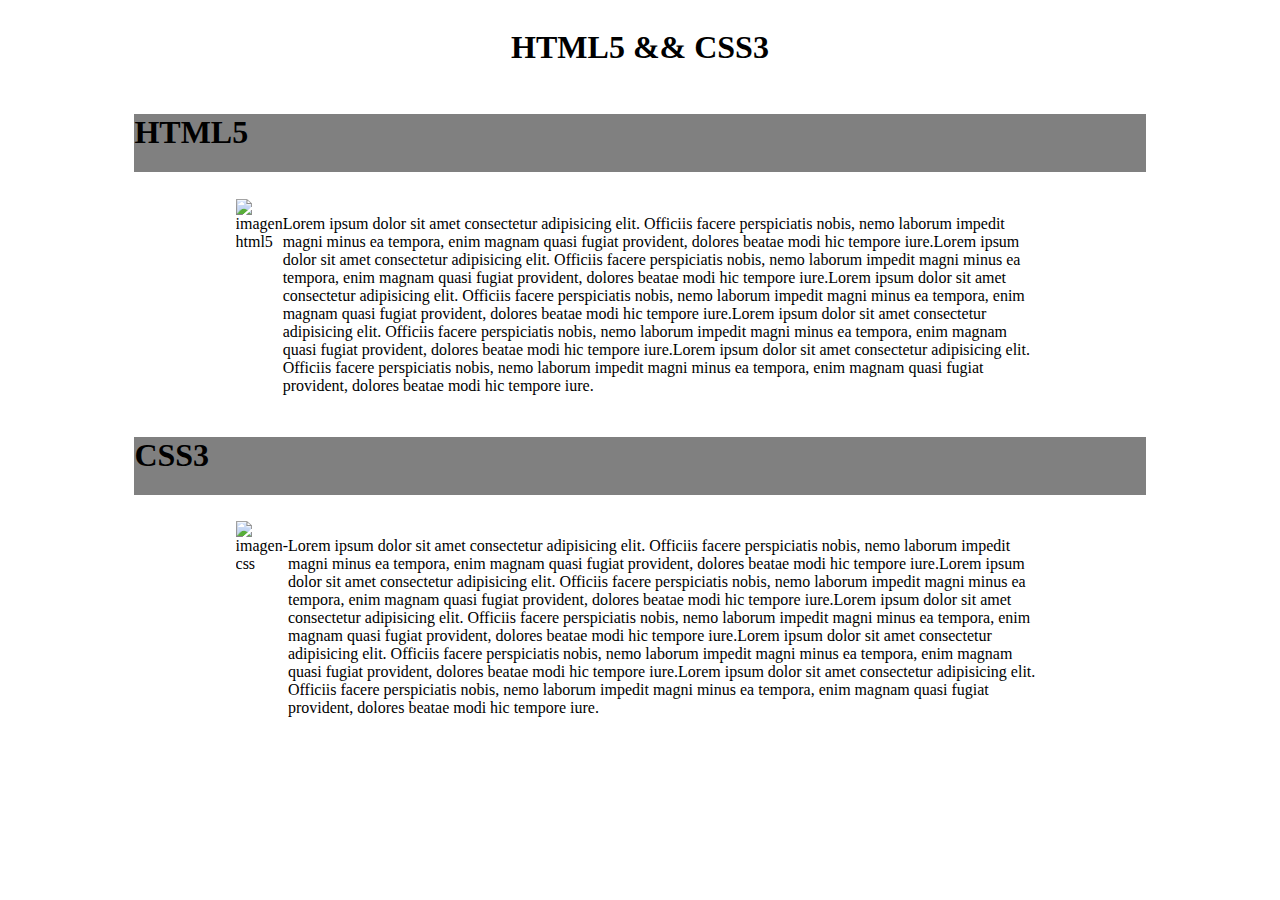
==== src/index.html @ 7c9e174c "segundo commit" ====
<!DOCTYPE html>
<html lang="en">
<head>
    <meta charset="UTF-8">
    <meta http-equiv="X-UA-Compatible" content="IE=edge">
    <meta name="viewport" content="width=device-width, initial-scale=1.0">
    <title>Document</title>
    <link rel="stylesheet" href="/src/css/styles.css">
</head>
<body>
    <main class="main">
    <header class="header">
        <h1 class="header__h1">
            HTML5 && CSS3
        </h1>
    </header>
    <section class="section"> 
        <h2 class="section__h2">HTML5</h2>
        <div class="section__div">
        <img class="img" src="https://encrypted-tbn0.gstatic.com/images?q=tbn:ANd9GcSGPtwTQ7koKuwHp7f7UNGMjI40qtP8pXnwgp5YMpOKTA&s" alt="imagen html5">
        <p class="article__html5">Lorem ipsum dolor sit amet consectetur adipisicing elit. Officiis facere perspiciatis nobis, nemo laborum impedit magni minus ea tempora, enim magnam quasi fugiat provident, dolores beatae modi hic tempore iure.Lorem ipsum dolor sit amet consectetur adipisicing elit. Officiis facere perspiciatis nobis, nemo laborum impedit magni minus ea tempora, enim magnam quasi fugiat provident, dolores beatae modi hic tempore iure.Lorem ipsum dolor sit amet consectetur adipisicing elit. Officiis facere perspiciatis nobis, nemo laborum impedit magni minus ea tempora, enim magnam quasi fugiat provident, dolores beatae modi hic tempore iure.Lorem ipsum dolor sit amet consectetur adipisicing elit. Officiis facere perspiciatis nobis, nemo laborum impedit magni minus ea tempora, enim magnam quasi fugiat provident, dolores beatae modi hic tempore iure.Lorem ipsum dolor sit amet consectetur adipisicing elit. Officiis facere perspiciatis nobis, nemo laborum impedit magni minus ea tempora, enim magnam quasi fugiat provident, dolores beatae modi hic tempore iure.</p>
    </div>
    </section>
        <section class="section">
        <h2 class="section__h2">CSS3</h2>
        <div class="section__div">
        <img class="img" src="https://ih1.redbubble.net/image.559138299.8349/flat,750x,075,f-pad,750x1000,f8f8f8.u3.jpg" alt="imagen-css" >
        <p class="article__css3">Lorem ipsum dolor sit amet consectetur adipisicing elit. Officiis facere perspiciatis nobis, nemo laborum impedit magni minus ea tempora, enim magnam quasi fugiat provident, dolores beatae modi hic tempore iure.Lorem ipsum dolor sit amet consectetur adipisicing elit. Officiis facere perspiciatis nobis, nemo laborum impedit magni minus ea tempora, enim magnam quasi fugiat provident, dolores beatae modi hic tempore iure.Lorem ipsum dolor sit amet consectetur adipisicing elit. Officiis facere perspiciatis nobis, nemo laborum impedit magni minus ea tempora, enim magnam quasi fugiat provident, dolores beatae modi hic tempore iure.Lorem ipsum dolor sit amet consectetur adipisicing elit. Officiis facere perspiciatis nobis, nemo laborum impedit magni minus ea tempora, enim magnam quasi fugiat provident, dolores beatae modi hic tempore iure.Lorem ipsum dolor sit amet consectetur adipisicing elit. Officiis facere perspiciatis nobis, nemo laborum impedit magni minus ea tempora, enim magnam quasi fugiat provident, dolores beatae modi hic tempore iure.</p>
    </div>
    </section>
</main>
</body>
</html>
---- src/css/styles.css ----
@import "./header.css";
@import "./sections.css";
body{
    display:flex;
    justify-content: center;
}
main{
    width: 80%;
    display: flex;
    flex-direction: column;
    align-content: center;
}
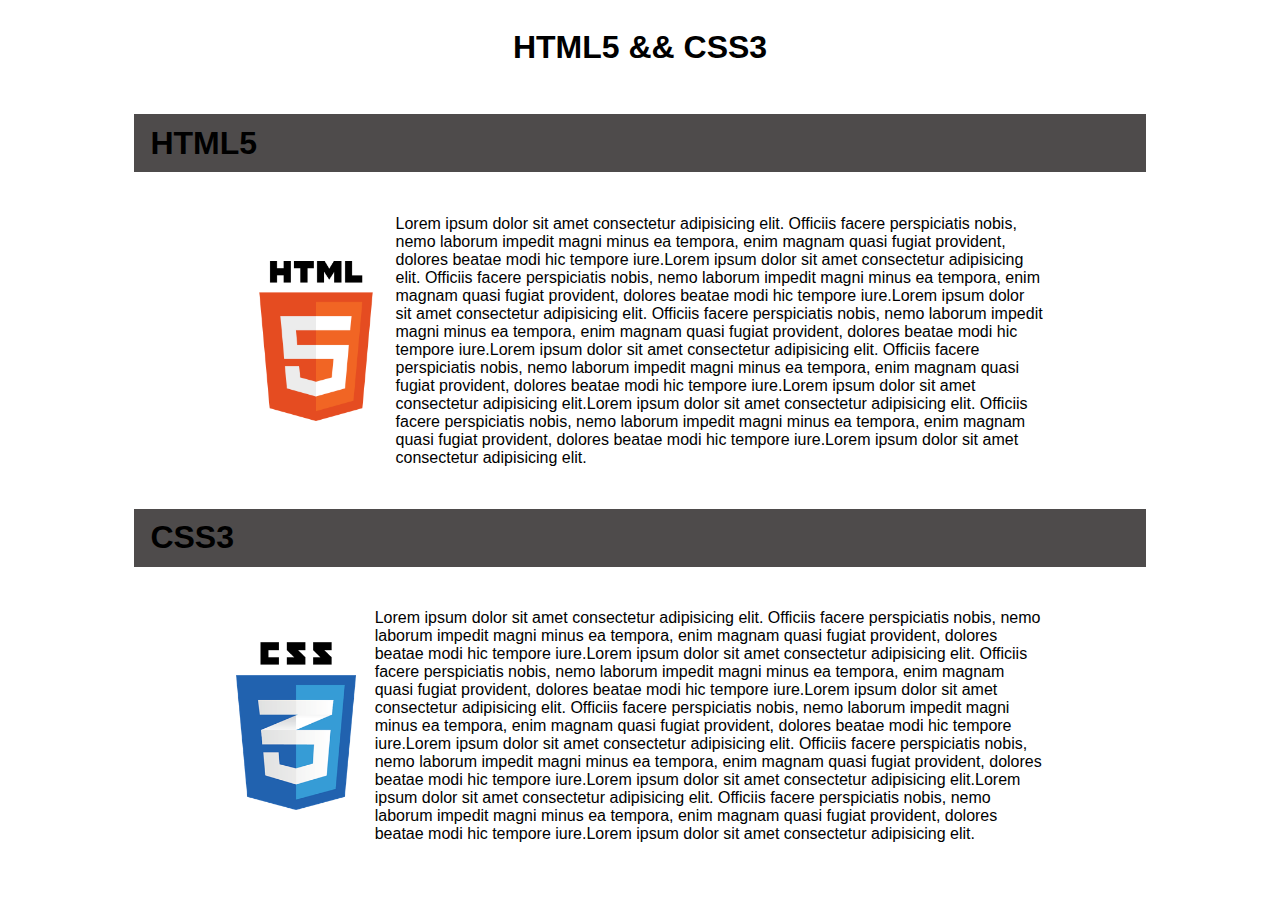
==== commit eeb3dace: "tercer commit" ====
--- a/src/index.html
+++ b/src/index.html
@@ -17,15 +17,15 @@
     <section class="section"> 
         <h2 class="section__h2">HTML5</h2>
         <div class="section__div">
-        <img class="img" src="https://encrypted-tbn0.gstatic.com/images?q=tbn:ANd9GcSGPtwTQ7koKuwHp7f7UNGMjI40qtP8pXnwgp5YMpOKTA&s" alt="imagen html5">
-        <p class="article__html5">Lorem ipsum dolor sit amet consectetur adipisicing elit. Officiis facere perspiciatis nobis, nemo laborum impedit magni minus ea tempora, enim magnam quasi fugiat provident, dolores beatae modi hic tempore iure.Lorem ipsum dolor sit amet consectetur adipisicing elit. Officiis facere perspiciatis nobis, nemo laborum impedit magni minus ea tempora, enim magnam quasi fugiat provident, dolores beatae modi hic tempore iure.Lorem ipsum dolor sit amet consectetur adipisicing elit. Officiis facere perspiciatis nobis, nemo laborum impedit magni minus ea tempora, enim magnam quasi fugiat provident, dolores beatae modi hic tempore iure.Lorem ipsum dolor sit amet consectetur adipisicing elit. Officiis facere perspiciatis nobis, nemo laborum impedit magni minus ea tempora, enim magnam quasi fugiat provident, dolores beatae modi hic tempore iure.Lorem ipsum dolor sit amet consectetur adipisicing elit. Officiis facere perspiciatis nobis, nemo laborum impedit magni minus ea tempora, enim magnam quasi fugiat provident, dolores beatae modi hic tempore iure.</p>
+        <img class="img" src="./assets/images/html5-logo.png" alt="imagen html5">
+        <p class="article__html5">Lorem ipsum dolor sit amet consectetur adipisicing elit. Officiis facere perspiciatis nobis, nemo laborum impedit magni minus ea tempora, enim magnam quasi fugiat provident, dolores beatae modi hic tempore iure.Lorem ipsum dolor sit amet consectetur adipisicing elit. Officiis facere perspiciatis nobis, nemo laborum impedit magni minus ea tempora, enim magnam quasi fugiat provident, dolores beatae modi hic tempore iure.Lorem ipsum dolor sit amet consectetur adipisicing elit. Officiis facere perspiciatis nobis, nemo laborum impedit magni minus ea tempora, enim magnam quasi fugiat provident, dolores beatae modi hic tempore iure.Lorem ipsum dolor sit amet consectetur adipisicing elit. Officiis facere perspiciatis nobis, nemo laborum impedit magni minus ea tempora, enim magnam quasi fugiat provident, dolores beatae modi hic tempore iure.Lorem ipsum dolor sit amet consectetur adipisicing elit.Lorem ipsum dolor sit amet consectetur adipisicing elit. Officiis facere perspiciatis nobis, nemo laborum impedit magni minus ea tempora, enim magnam quasi fugiat provident, dolores beatae modi hic tempore iure.Lorem ipsum dolor sit amet consectetur adipisicing elit.</p>
     </div>
     </section>
         <section class="section">
         <h2 class="section__h2">CSS3</h2>
         <div class="section__div">
-        <img class="img" src="https://ih1.redbubble.net/image.559138299.8349/flat,750x,075,f-pad,750x1000,f8f8f8.u3.jpg" alt="imagen-css" >
-        <p class="article__css3">Lorem ipsum dolor sit amet consectetur adipisicing elit. Officiis facere perspiciatis nobis, nemo laborum impedit magni minus ea tempora, enim magnam quasi fugiat provident, dolores beatae modi hic tempore iure.Lorem ipsum dolor sit amet consectetur adipisicing elit. Officiis facere perspiciatis nobis, nemo laborum impedit magni minus ea tempora, enim magnam quasi fugiat provident, dolores beatae modi hic tempore iure.Lorem ipsum dolor sit amet consectetur adipisicing elit. Officiis facere perspiciatis nobis, nemo laborum impedit magni minus ea tempora, enim magnam quasi fugiat provident, dolores beatae modi hic tempore iure.Lorem ipsum dolor sit amet consectetur adipisicing elit. Officiis facere perspiciatis nobis, nemo laborum impedit magni minus ea tempora, enim magnam quasi fugiat provident, dolores beatae modi hic tempore iure.Lorem ipsum dolor sit amet consectetur adipisicing elit. Officiis facere perspiciatis nobis, nemo laborum impedit magni minus ea tempora, enim magnam quasi fugiat provident, dolores beatae modi hic tempore iure.</p>
+        <img class="img img-css" src="./assets/images/css3-logo.png" alt="imagen-css" >
+        <p class="article__css3">Lorem ipsum dolor sit amet consectetur adipisicing elit. Officiis facere perspiciatis nobis, nemo laborum impedit magni minus ea tempora, enim magnam quasi fugiat provident, dolores beatae modi hic tempore iure.Lorem ipsum dolor sit amet consectetur adipisicing elit. Officiis facere perspiciatis nobis, nemo laborum impedit magni minus ea tempora, enim magnam quasi fugiat provident, dolores beatae modi hic tempore iure.Lorem ipsum dolor sit amet consectetur adipisicing elit. Officiis facere perspiciatis nobis, nemo laborum impedit magni minus ea tempora, enim magnam quasi fugiat provident, dolores beatae modi hic tempore iure.Lorem ipsum dolor sit amet consectetur adipisicing elit. Officiis facere perspiciatis nobis, nemo laborum impedit magni minus ea tempora, enim magnam quasi fugiat provident, dolores beatae modi hic tempore iure.Lorem ipsum dolor sit amet consectetur adipisicing elit.Lorem ipsum dolor sit amet consectetur adipisicing elit. Officiis facere perspiciatis nobis, nemo laborum impedit magni minus ea tempora, enim magnam quasi fugiat provident, dolores beatae modi hic tempore iure.Lorem ipsum dolor sit amet consectetur adipisicing elit.</p>
     </div>
     </section>
 </main>
--- a/src/css/styles.css
+++ b/src/css/styles.css
@@ -1,8 +1,10 @@
 @import "./header.css";
 @import "./sections.css";
+
 body{
     display:flex;
     justify-content: center;
+    font-family: Arial, Helvetica, sans-serif;
 }
 main{
     width: 80%;
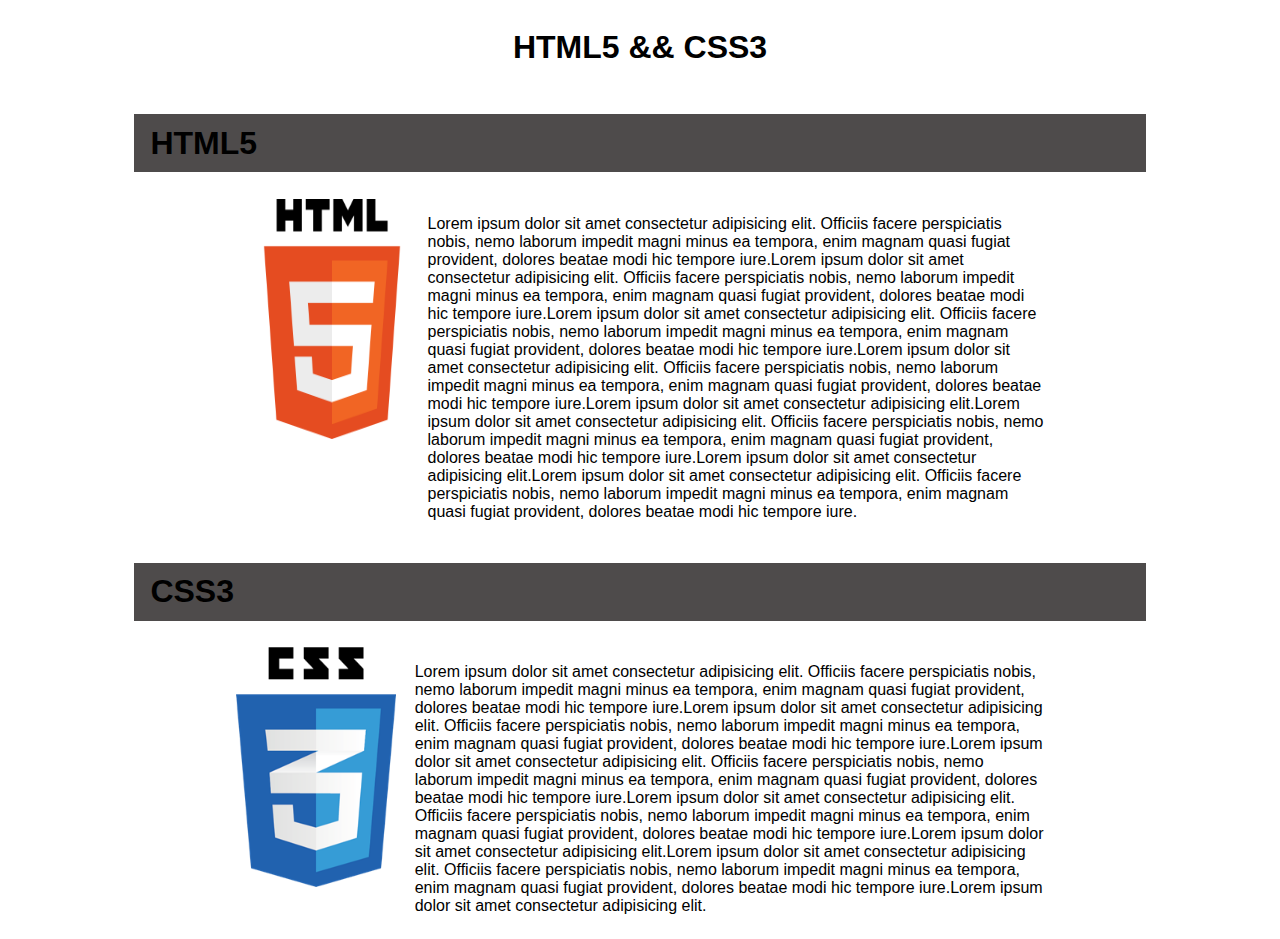
==== commit 752cf38c: "end" ====
--- a/src/index.html
+++ b/src/index.html
@@ -18,7 +18,7 @@
         <h2 class="section__h2">HTML5</h2>
         <div class="section__div">
         <img class="img" src="./assets/images/html5-logo.png" alt="imagen html5">
-        <p class="article__html5">Lorem ipsum dolor sit amet consectetur adipisicing elit. Officiis facere perspiciatis nobis, nemo laborum impedit magni minus ea tempora, enim magnam quasi fugiat provident, dolores beatae modi hic tempore iure.Lorem ipsum dolor sit amet consectetur adipisicing elit. Officiis facere perspiciatis nobis, nemo laborum impedit magni minus ea tempora, enim magnam quasi fugiat provident, dolores beatae modi hic tempore iure.Lorem ipsum dolor sit amet consectetur adipisicing elit. Officiis facere perspiciatis nobis, nemo laborum impedit magni minus ea tempora, enim magnam quasi fugiat provident, dolores beatae modi hic tempore iure.Lorem ipsum dolor sit amet consectetur adipisicing elit. Officiis facere perspiciatis nobis, nemo laborum impedit magni minus ea tempora, enim magnam quasi fugiat provident, dolores beatae modi hic tempore iure.Lorem ipsum dolor sit amet consectetur adipisicing elit.Lorem ipsum dolor sit amet consectetur adipisicing elit. Officiis facere perspiciatis nobis, nemo laborum impedit magni minus ea tempora, enim magnam quasi fugiat provident, dolores beatae modi hic tempore iure.Lorem ipsum dolor sit amet consectetur adipisicing elit.</p>
+        <p class="article__html5">Lorem ipsum dolor sit amet consectetur adipisicing elit. Officiis facere perspiciatis nobis, nemo laborum impedit magni minus ea tempora, enim magnam quasi fugiat provident, dolores beatae modi hic tempore iure.Lorem ipsum dolor sit amet consectetur adipisicing elit. Officiis facere perspiciatis nobis, nemo laborum impedit magni minus ea tempora, enim magnam quasi fugiat provident, dolores beatae modi hic tempore iure.Lorem ipsum dolor sit amet consectetur adipisicing elit. Officiis facere perspiciatis nobis, nemo laborum impedit magni minus ea tempora, enim magnam quasi fugiat provident, dolores beatae modi hic tempore iure.Lorem ipsum dolor sit amet consectetur adipisicing elit. Officiis facere perspiciatis nobis, nemo laborum impedit magni minus ea tempora, enim magnam quasi fugiat provident, dolores beatae modi hic tempore iure.Lorem ipsum dolor sit amet consectetur adipisicing elit.Lorem ipsum dolor sit amet consectetur adipisicing elit. Officiis facere perspiciatis nobis, nemo laborum impedit magni minus ea tempora, enim magnam quasi fugiat provident, dolores beatae modi hic tempore iure.Lorem ipsum dolor sit amet consectetur adipisicing elit.Lorem ipsum dolor sit amet consectetur adipisicing elit. Officiis facere perspiciatis nobis, nemo laborum impedit magni minus ea tempora, enim magnam quasi fugiat provident, dolores beatae modi hic tempore iure.</p>
     </div>
     </section>
         <section class="section">
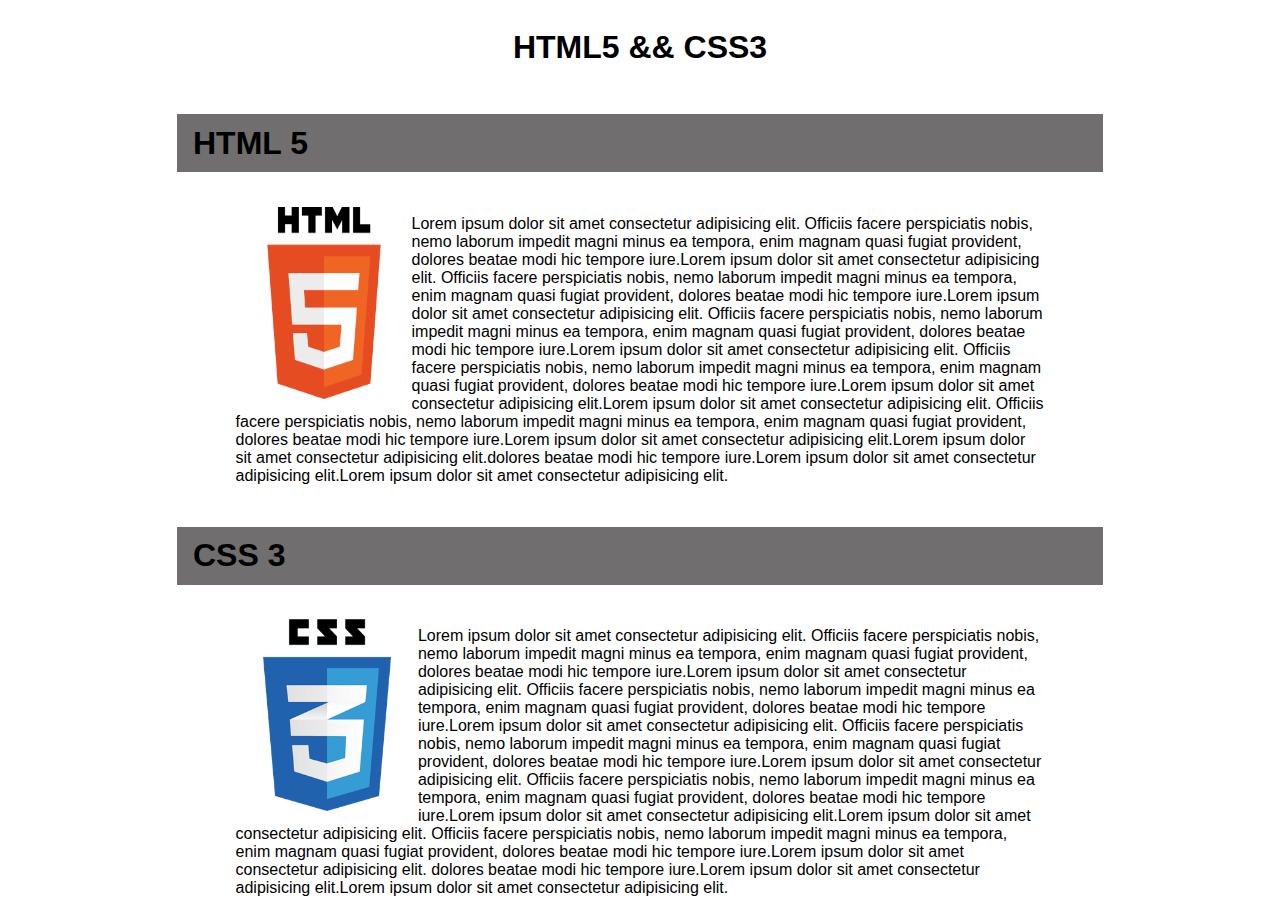
==== commit 5d665dbd: "acabando trabajo" ====
--- a/src/index.html
+++ b/src/index.html
@@ -1,33 +1,65 @@
 <!DOCTYPE html>
 <html lang="en">
-<head>
-    <meta charset="UTF-8">
-    <meta http-equiv="X-UA-Compatible" content="IE=edge">
-    <meta name="viewport" content="width=device-width, initial-scale=1.0">
-    <title>Document</title>
-    <link rel="stylesheet" href="/src/css/styles.css">
-</head>
-<body>
+  <head>
+    <meta charset="UTF-8" />
+    <meta http-equiv="X-UA-Compatible" content="IE=edge" />
+    <meta name="viewport" content="width=device-width, initial-scale=1.0" />
+    <title>HTML 5 & CSS 3</title>
+    <link rel="stylesheet" href="/src/css/styles.css" />
+  </head>
+  <body>
     <main class="main">
-    <header class="header">
-        <h1 class="header__h1">
-            HTML5 && CSS3
-        </h1>
-    </header>
-    <section class="section"> 
-        <h2 class="section__h2">HTML5</h2>
+      <header class="header">
+        <h1 class="header__h1">HTML5 && CSS3</h1>
+      </header>
+      <section class="section">
+        <h2 class="section__h2">HTML 5</h2>
         <div class="section__div">
-        <img class="img" src="./assets/images/html5-logo.png" alt="imagen html5">
-        <p class="article__html5">Lorem ipsum dolor sit amet consectetur adipisicing elit. Officiis facere perspiciatis nobis, nemo laborum impedit magni minus ea tempora, enim magnam quasi fugiat provident, dolores beatae modi hic tempore iure.Lorem ipsum dolor sit amet consectetur adipisicing elit. Officiis facere perspiciatis nobis, nemo laborum impedit magni minus ea tempora, enim magnam quasi fugiat provident, dolores beatae modi hic tempore iure.Lorem ipsum dolor sit amet consectetur adipisicing elit. Officiis facere perspiciatis nobis, nemo laborum impedit magni minus ea tempora, enim magnam quasi fugiat provident, dolores beatae modi hic tempore iure.Lorem ipsum dolor sit amet consectetur adipisicing elit. Officiis facere perspiciatis nobis, nemo laborum impedit magni minus ea tempora, enim magnam quasi fugiat provident, dolores beatae modi hic tempore iure.Lorem ipsum dolor sit amet consectetur adipisicing elit.Lorem ipsum dolor sit amet consectetur adipisicing elit. Officiis facere perspiciatis nobis, nemo laborum impedit magni minus ea tempora, enim magnam quasi fugiat provident, dolores beatae modi hic tempore iure.Lorem ipsum dolor sit amet consectetur adipisicing elit.Lorem ipsum dolor sit amet consectetur adipisicing elit. Officiis facere perspiciatis nobis, nemo laborum impedit magni minus ea tempora, enim magnam quasi fugiat provident, dolores beatae modi hic tempore iure.</p>
-    </div>
-    </section>
-        <section class="section">
-        <h2 class="section__h2">CSS3</h2>
+          <img class="img" src="./assets/images/html5-logo.png" alt="imagen html5" />
+          <p class="article__html5">
+            Lorem ipsum dolor sit amet consectetur adipisicing elit. Officiis facere perspiciatis
+            nobis, nemo laborum impedit magni minus ea tempora, enim magnam quasi fugiat provident,
+            dolores beatae modi hic tempore iure.Lorem ipsum dolor sit amet consectetur adipisicing
+            elit. Officiis facere perspiciatis nobis, nemo laborum impedit magni minus ea tempora,
+            enim magnam quasi fugiat provident, dolores beatae modi hic tempore iure.Lorem ipsum
+            dolor sit amet consectetur adipisicing elit. Officiis facere perspiciatis nobis, nemo
+            laborum impedit magni minus ea tempora, enim magnam quasi fugiat provident, dolores
+            beatae modi hic tempore iure.Lorem ipsum dolor sit amet consectetur adipisicing elit.
+            Officiis facere perspiciatis nobis, nemo laborum impedit magni minus ea tempora, enim
+            magnam quasi fugiat provident, dolores beatae modi hic tempore iure.Lorem ipsum dolor
+            sit amet consectetur adipisicing elit.Lorem ipsum dolor sit amet consectetur adipisicing
+            elit. Officiis facere perspiciatis nobis, nemo laborum impedit magni minus ea tempora,
+            enim magnam quasi fugiat provident, dolores beatae modi hic tempore iure.Lorem ipsum
+            dolor sit amet consectetur adipisicing elit.Lorem ipsum dolor sit amet consectetur
+            adipisicing elit.dolores beatae modi hic tempore iure.Lorem ipsum dolor sit amet
+            consectetur adipisicing elit.Lorem ipsum dolor sit amet consectetur adipisicing elit.
+          </p>
+        </div>
+      </section>
+      <section class="section">
+        <h2 class="section__h2">CSS 3</h2>
         <div class="section__div">
-        <img class="img img-css" src="./assets/images/css3-logo.png" alt="imagen-css" >
-        <p class="article__css3">Lorem ipsum dolor sit amet consectetur adipisicing elit. Officiis facere perspiciatis nobis, nemo laborum impedit magni minus ea tempora, enim magnam quasi fugiat provident, dolores beatae modi hic tempore iure.Lorem ipsum dolor sit amet consectetur adipisicing elit. Officiis facere perspiciatis nobis, nemo laborum impedit magni minus ea tempora, enim magnam quasi fugiat provident, dolores beatae modi hic tempore iure.Lorem ipsum dolor sit amet consectetur adipisicing elit. Officiis facere perspiciatis nobis, nemo laborum impedit magni minus ea tempora, enim magnam quasi fugiat provident, dolores beatae modi hic tempore iure.Lorem ipsum dolor sit amet consectetur adipisicing elit. Officiis facere perspiciatis nobis, nemo laborum impedit magni minus ea tempora, enim magnam quasi fugiat provident, dolores beatae modi hic tempore iure.Lorem ipsum dolor sit amet consectetur adipisicing elit.Lorem ipsum dolor sit amet consectetur adipisicing elit. Officiis facere perspiciatis nobis, nemo laborum impedit magni minus ea tempora, enim magnam quasi fugiat provident, dolores beatae modi hic tempore iure.Lorem ipsum dolor sit amet consectetur adipisicing elit.</p>
-    </div>
-    </section>
-</main>
-</body>
-</html>+          <img class="img img-css" src="./assets/images/css3-logo.png" alt="imagen-css" />
+          <p class="article__css3">
+            Lorem ipsum dolor sit amet consectetur adipisicing elit. Officiis facere perspiciatis
+            nobis, nemo laborum impedit magni minus ea tempora, enim magnam quasi fugiat provident,
+            dolores beatae modi hic tempore iure.Lorem ipsum dolor sit amet consectetur adipisicing
+            elit. Officiis facere perspiciatis nobis, nemo laborum impedit magni minus ea tempora,
+            enim magnam quasi fugiat provident, dolores beatae modi hic tempore iure.Lorem ipsum
+            dolor sit amet consectetur adipisicing elit. Officiis facere perspiciatis nobis, nemo
+            laborum impedit magni minus ea tempora, enim magnam quasi fugiat provident, dolores
+            beatae modi hic tempore iure.Lorem ipsum dolor sit amet consectetur adipisicing elit.
+            Officiis facere perspiciatis nobis, nemo laborum impedit magni minus ea tempora, enim
+            magnam quasi fugiat provident, dolores beatae modi hic tempore iure.Lorem ipsum dolor
+            sit amet consectetur adipisicing elit.Lorem ipsum dolor sit amet consectetur adipisicing
+            elit. Officiis facere perspiciatis nobis, nemo laborum impedit magni minus ea tempora,
+            enim magnam quasi fugiat provident, dolores beatae modi hic tempore iure.Lorem ipsum
+            dolor sit amet consectetur adipisicing elit. dolores beatae modi hic tempore iure.Lorem
+            ipsum dolor sit amet consectetur adipisicing elit.Lorem ipsum dolor sit amet consectetur
+            adipisicing elit.
+          </p>
+        </div>
+      </section>
+    </main>
+  </body>
+</html>
